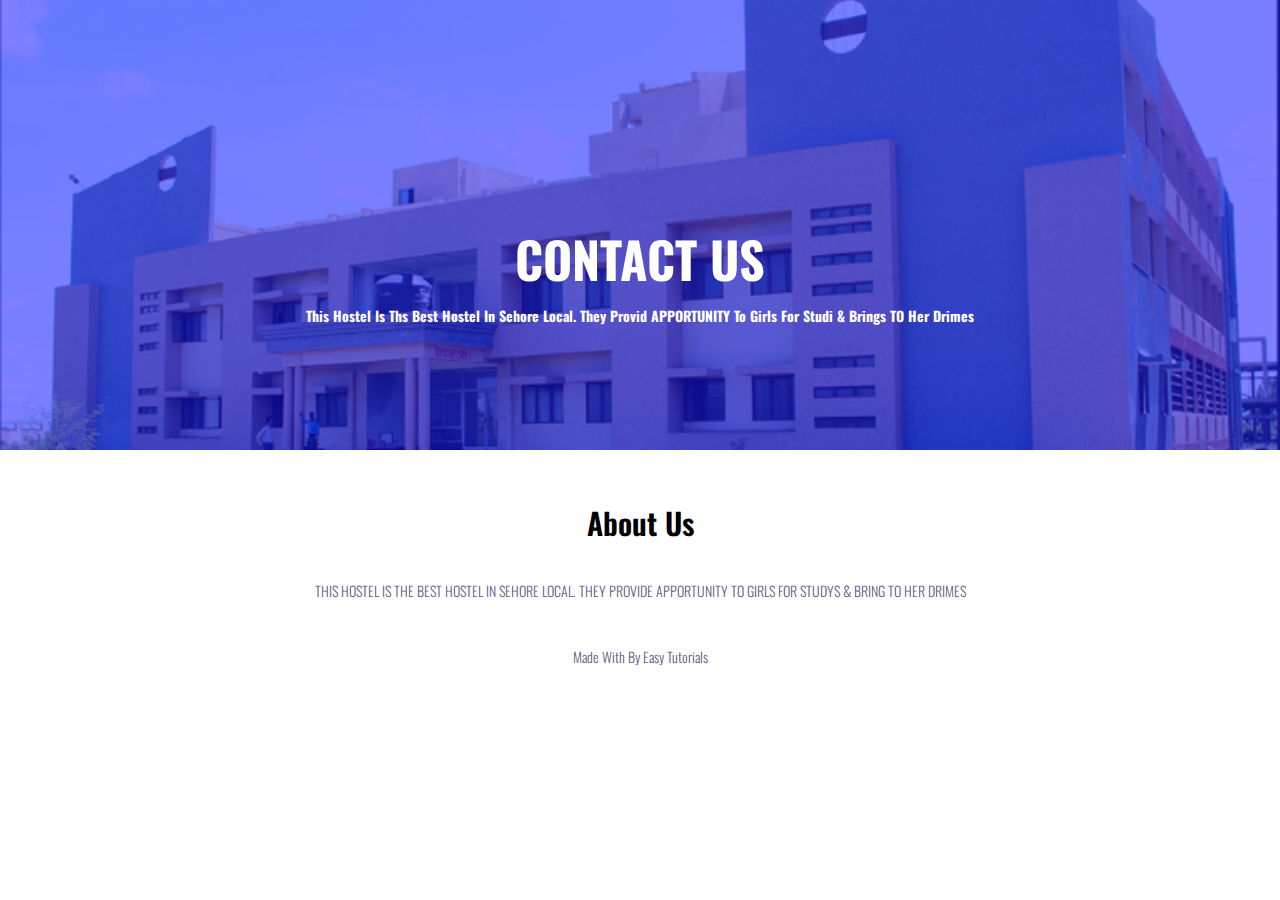
==== form.html @ b90c6ed1 "Add files via upload" ====
<!DOCTYPE html>
<html lang="en">

<head>
    <meta charset="UTF-8">
    <meta name="viewport" content="width=device-width, initial-scale=1.0">
    <title>GIRLS HOSTEL SEHORE</title>
    <link rel="stylesheet" href="GIRLSHOSTEL.CSS">
    <link rel="stylesheet" href="https://cdnjs.cloudflare.com/ajax/libs/font-awesome/6.5.1/css/all.min.css"
        integrity="sha512-DTOQO9RWCH3ppGqcWaEA1BIZOC6xxalwEsw9c2QQeAIftl+Vegovlnee1c9QX4TctnWMn13TZye+giMm8e2LwA=="
        crossorigin="anonymous" referrerpolicy="no-referrer" />

</head>

<body>
    <section class="form-header">    
        <div class="text_box-form">
            <h1>CONTACT US</h1>
            <P> <b>This Hostel Is Ths Best Hostel In Sehore Local. They Provid APPORTUNITY To Girls For Studi & Brings
                    TO Her Drimes</b></P>
        </div>

    </section>
    <!-- ----------------------------footer-------------------- -->
<section class="footer">
<h4>About Us</h4>
<P>THIS HOSTEL IS THE BEST HOSTEL IN SEHORE LOCAL. THEY PROVIDE APPORTUNITY TO GIRLS FOR STUDYS & BRING TO HER DRIMES</P>
<div class="icon">
    <i class="fa-brands fa-facebook"></i>
    <i class="fa-brands fa-instagram"></i>
    <i class="fa-brands fa-twitter"></i>
    <i class="fa-brands fa-linkedin"></i>

</div>
<p>Made With <i class="fa-regular fa-heart"></i> By Easy Tutorials</p>

</body>

</html>
---- GIRLSHOSTEL.CSS ----
/* @import url('https://fonts.googleapis.com/css2?family=Montserrat+Alternates:wght@600&family=Oswald:wght@300&family=Sevillana&display=swap'); */

@import url('https://fonts.googleapis.com/css2?family=Lobster+Two&family=Montserrat+Alternates:wght@600&family=Oswald:wght@300&display=swap');

/* ==================================navbar======================================= */
* {
    padding: 0px;
    margin: 0px;
    /* font-family: 'Montserrat Alternates', sans-serif;
     font-family: 'Oswald', sans-serif;
     font-family: 'Sevillana', cursive; */
    font-family: 'Lobster Two', sans-serif;
    font-family: 'Montserrat Alternates', sans-serif;
    font-family: 'Oswald', sans-serif;
    overflow-x: hidden;
    scroll-behavior: smooth;

}

.header {
    min-height: 100vh;
    width: 100%;
    background-image: linear-gradient(to bottom, rgba(0, 0, 255, 0.5), rgba(0, 0, 255, 0.5)), url("ppt.png");
    background-position: center;
    background-size: cover;
    position: relative;
}

nav {
    display: flex;
    padding: 2% 6%;
    justify-content: space-between;
    align-items: center;

}

nav img {
    width: 150px;
    border-radius: 10px;
}

.nav_links {
    flex: 1;
    text-align: right;

}

.nav_links ul li {
    list-style: none;
    display: inline-block;
    padding: 8px 30px;
    position: relative;
}

.nav_links ul li a {
    /* color: rgba(24, 186, 170, 0.721); */
    color: white;
    text-decoration: none;
    font-size: 17px;
}

.nav_links ul li::after {
    content: '';
    width: 0%;
    height: 2px;
    background: rgb(197, 100, 100);
    display: block;
    margin: auto;
    transition: 0.5s;
}

.nav_links ul li:hover::after {
    width: 100%;
}

/* ===============================navbar end ==================================== */
/* ===============================HERO=========================================== */
.text_box {
    width: 90%;
    color: white;
    position: absolute;
    top: 65%;
    left: 50%;
    transform: translate(-50%, -50%);
    text-align: center;
}

.text_box h1 {
    font-size: 62px;

}

.text_box p {
    margin: 10px 0 40px;
    font-size: 14px;
    color: white;
}

.hero_btn {
    display: inline-block;
    text-decoration: none;
    color: white;
    border: 1px solid white;
    padding: 12px 34px;
    background: transparent;
    position: relative;
    cursor: pointer;
}

.hero_btn:hover {
    border: 1px solid #f44336;
    background: #f44336;
    transition: 1s;
}

nav .fa-solid {
    display: none;
}
/* -------------------------------------WEDIA WIDTH 1024--------------------------------- */
@media(max-width:1024px){ 
    .text_box h1 {
        font-size: 35px;
    }
    .nav_links ul li {
        display: block;
    }
    .text_box {
        top: 55%;
       
    }
    
    .nav_links {
        position: absolute;
        background: rgba(24, 186, 170, 0.721);
        height: 100vh;
        width: 200px;
        top: 0;
        right: -200px;
        text-align: left;
        z-index: 2;
        transition: 1s;
    }

    nav .fa-solid {
        display: block;
        color: #fff;
        margin: 10px;
        font-size: 20px;
        cursor: pointer;
    }

    .nav_links ul {
        padding: 30px;
    }

   
}

/* ================================================media WIDTH 700PX===================== */
@media(max-width:700px) {
    .text_box h1 {
        font-size: 22px;
    }

    .nav_links ul li {
        display: block;
    }

    .nav_links {
        position: absolute;
        background: rgba(24, 186, 170, 0.721);
        height: 100vh;
        width: 200px;
        top: 0;
        right: -200px;
        text-align: left;
        z-index: 2;
        transition: 1s;
    }

    nav .fa-solid {
        display: block;
        color: #fff;
        margin: 10px;
        font-size: 20px;
        cursor: pointer;
    }

    .nav_links ul {
        padding: 30px;
    }
}

/* =============================course================================ */
.course {
    width: 80%;
    margin: auto;
    text-align: center;
    padding-top: 100px;

}

.course h1 {
    font-size: 36px;
    font-weight: 600;
}

.course p {
    color: rgba(19, 9, 75, 0.721);
    font-size: 14px;
    font-weight: 300;
    line-height: 22px;
    padding: 10px;
}

.row {
    margin-top: 5%;
    display: flex;
    justify-content: space-between;
}

.course_col {
    flex-basis: 31%;
    background: #fff3f3;
    border-radius: 10px;
    margin-bottom: 05%;
    padding: 20px 12px;
    box-sizing: border-box;
    transition: 0.5s;
}

.course_col h3 {
    text-align: center;
    font-weight: 600;
    margin: 10px 0;
}

.course_col:hover {
    box-shadow: 0 0 20px 0px rgb(63, 62, 62);

}


/* ===================================media=== width 700px=================== */
@media(max-width:700px) {
    .row {
        flex-direction: column;
    }

}

.campus {
    width: 80%;
    margin: auto;
    text-align: center;
    padding-top: 50px;
}

.campus p {
    color: rgba(19, 9, 75, 0.721);
    font-size: 14px;
    font-weight: 300;
    line-height: 22px;
    padding: 10px;
}

.campus_col {
    flex-basis: 32%;
    border-radius: 10px;
    margin-bottom: 30px;
    position: relative;
    overflow: hidden;

}

.campus_col img {
    width: 100%;
}

.layer {
    background: transparent;
    height: 100%;
    width: 100%;
    position: absolute;
    top: 0;
    left: 0;
    transition: 0.5s;

}

.layer:hover {
    background: rgba(0, 0, 255, 0.5);

}

.layer h3 {
    width: 100%;
    font-weight: 500;
    color: #fff;
    font-size: 20px;
    bottom: 10px;
    left: 50%;
    transform: translateX(-50%);
    position: absolute;
    opacity: 0;
    transition: 1s;

}

.layer:hover h3 {
    bottom: 49%;
    opacity: 1;

}

/* ------------------facilites-------------- */
.facilites {
    width: 80%;
    margin: auto;
    text-align: center;
    padding-top: 100px;
}

.facilites p {
    color: rgba(19, 9, 75, 0.721);
    font-size: 14px;
    font-weight: 300;
    line-height: 22px;
    padding: 10px;

}

.facilites-col {
    flex-basis: 31%;
    border-radius: 10px;
    margin-bottom: 5%;
    text-align: left;
}

.facilites-col img {
    width: 100%;
    border-radius: 10px;
}

.facilites-col p {
    padding: 0;
}

.facilites-col h3 {
    margin-top: 16px;
    text-align: left;
}

/* -------------------testimoniol------------------- */
.testimoniol {
    width: 80%;
    margin: auto;
    padding-top: 100px;
    text-align: center;
}

/* ----testimoniol1--- */

.testimoniol1 {
    width: 80%;
    margin: auto;
    text-align: center;
}

/* ----testimoniol1--close- */
.testimoniol-col {
    flex-basis: 44%;
    border-radius: 10px;
    margin-bottom: 5%;
    text-align: left;
    background: #fff3f3;
    padding: 25px;
    cursor: pointer;
    display: flex;
}

.testimoniol-col img {
    height: 45px;
    width: 100px;
    margin-left: 05px;
    margin-right: 30px;
    border-radius: 50%;
}

.testimoniol-col h3 {
    margin-top: 15px;
    text-align: left;
}

.testimoniol-col p {
    padding: 0px;
    font-size: 12px;
}

.testimoniol-col .fa-solid {
    color: #f44336;
}

.testimoniol-col .fa-regular {
    color: #f44336;
}
/* ------------media width 1024-------------------------------- */
@media(max-width:1024px) {
    .testimoniol-col {
        flex-basis: 44%;
        border-radius: 10px;
        padding: 25px;
       
    } 

}
/* medi width 700px================================================ */

@media(max-width:700px) {
    .testimoniol-col img {
    

        margin-left: 0px;
        margin-right: 15px;

    }
    

}

/* ------------------call to action------------------------------------------- */
.cta {
    margin: 100px auto;
    width: 80%;
    background-image: linear-gradient(rgba(0, 0, 0, 0.7), rgba(0, 0, 0, 0.7)), url('cta.png');
    background-position: center;
    background-size: cover;
    border-radius: 10px;
    text-align: center;
    padding: 100px 0;

}

.cta h1 {
    color: white;
    margin-bottom: 10px;
    padding: 0;
}

@media(max-width:700px) {
    .cta h1 {
        font-size: 25px;
    }
}

/* -------------------------------footer--------------------------------------------------- */
.footer {
    width: 100%;
    text-align: center;
    padding: 30px 0px ;
}
.footer h4{
    margin-bottom: 25px;
    margin-top: 20px;
    font-weight: 600;
    font-size: 30px;
}
.footer p{
    color: rgba(19, 9, 75, 0.721);
    font-size: 14px;
    font-weight: 300;
    line-height: 22px;
    padding: 10px;
}
.icon .fa-brands{
    color: #f44336;
    margin: 0 14px;
    cursor: pointer;
    padding: 18px 0;
}
.fa-regular{
    color: #f44336;
}
/* ---------------------------------from page------------------------------------------------- */

.form-header{
    min-height: 50vh;
    width: 100%;
    background-image: linear-gradient(to bottom, rgba(0, 0, 255, 0.5), rgba(0, 0, 255, 0.5)), url("ppt.png");
    background-position: center;
    background-size: cover;
    position: relative;
}
.text_box-form{
    width: 90%;
    color: white;
    position: absolute;
    top: 65%;
    left: 50%;
    transform: translate(-50%, -50%);
    text-align: center;
}

.text_box-form h1 {
    font-size: 50px;

}

.text_box-form p {
    margin: 10px 0 40px;
    font-size: 14px;
    color: white;
}
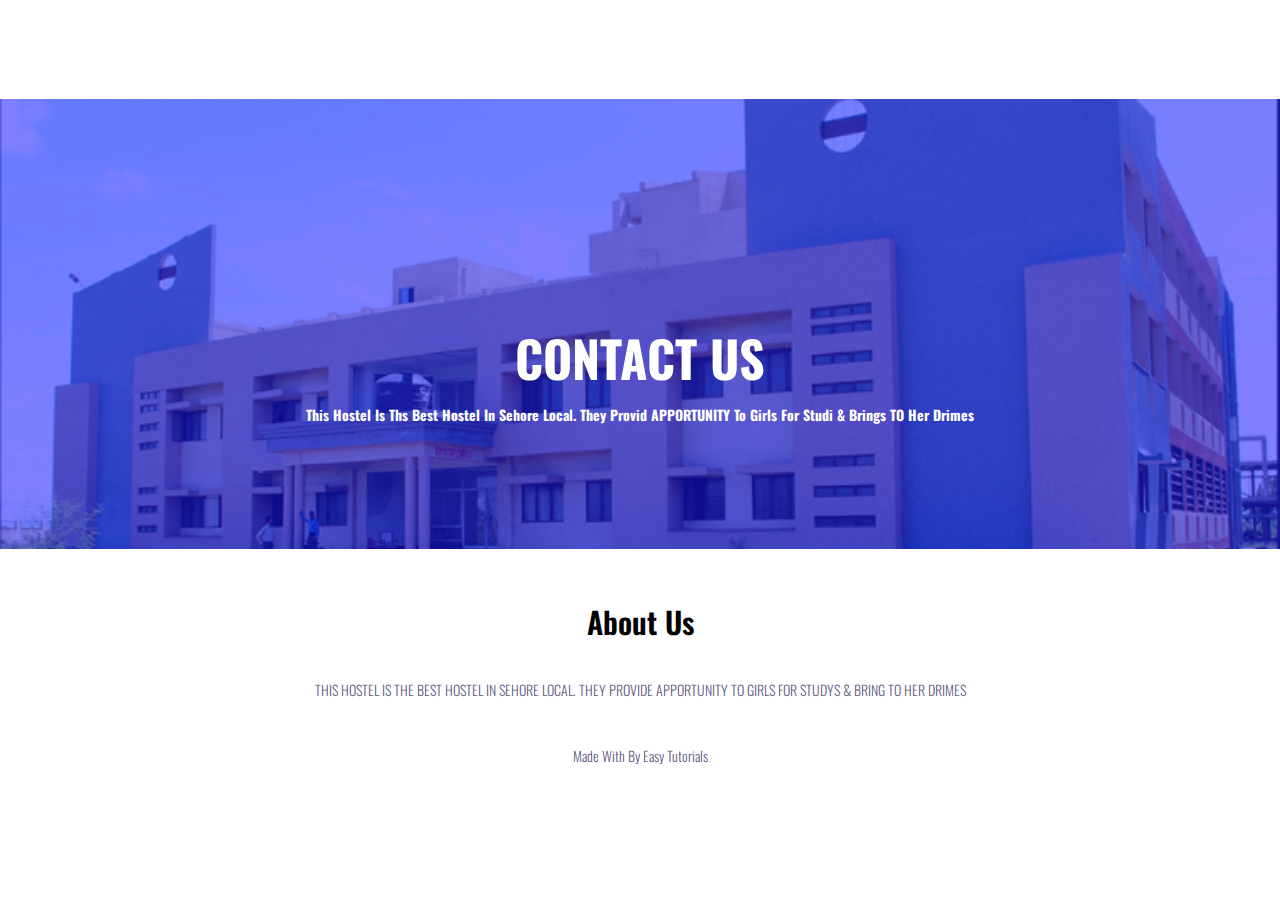
==== commit f8cc79b2: "Update form.html" ====
--- a/form.html
+++ b/form.html
@@ -13,6 +13,16 @@
 </head>
 
 <body>
+    <nav>
+<!--             <a href=""><img src="hostel-signboard-h-letter-in-form-sleeping-bed-vector-31747872.webp" alt=""></a> -->
+            <div class="nav_links" id="navlink">
+<!--                 <i class="fa-solid fa-xmark" onclick="hidemenu()"></i> -->
+                <ul>
+                    <li><a href="index.html"><b>HOME</b></a></li>
+                </ul>
+            </div>
+<!--             <i class="fa-solid fa-bars" onclick="showmenu()"></i> -->
+        </nav>
     <section class="form-header">    
         <div class="text_box-form">
             <h1>CONTACT US</h1>
@@ -36,4 +46,4 @@
 
 </body>
 
-</html>+</html>
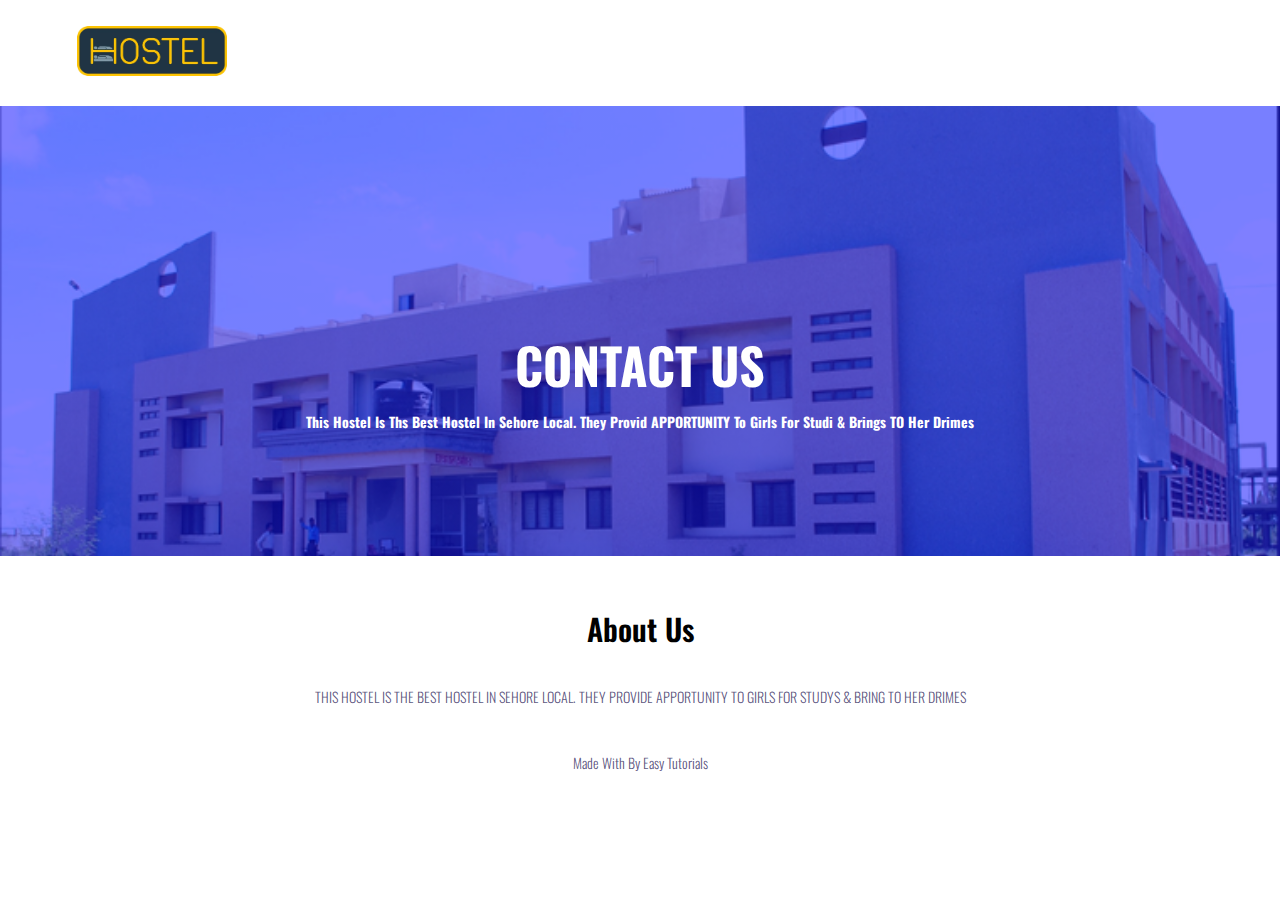
==== commit 03ea00d8: "Update form.html" ====
--- a/form.html
+++ b/form.html
@@ -14,7 +14,7 @@
 
 <body>
     <nav>
-<!--             <a href=""><img src="hostel-signboard-h-letter-in-form-sleeping-bed-vector-31747872.webp" alt=""></a> -->
+            <a href=""><img src="hostel-signboard-h-letter-in-form-sleeping-bed-vector-31747872.webp" alt=""></a>
             <div class="nav_links" id="navlink">
 <!--                 <i class="fa-solid fa-xmark" onclick="hidemenu()"></i> -->
                 <ul>
